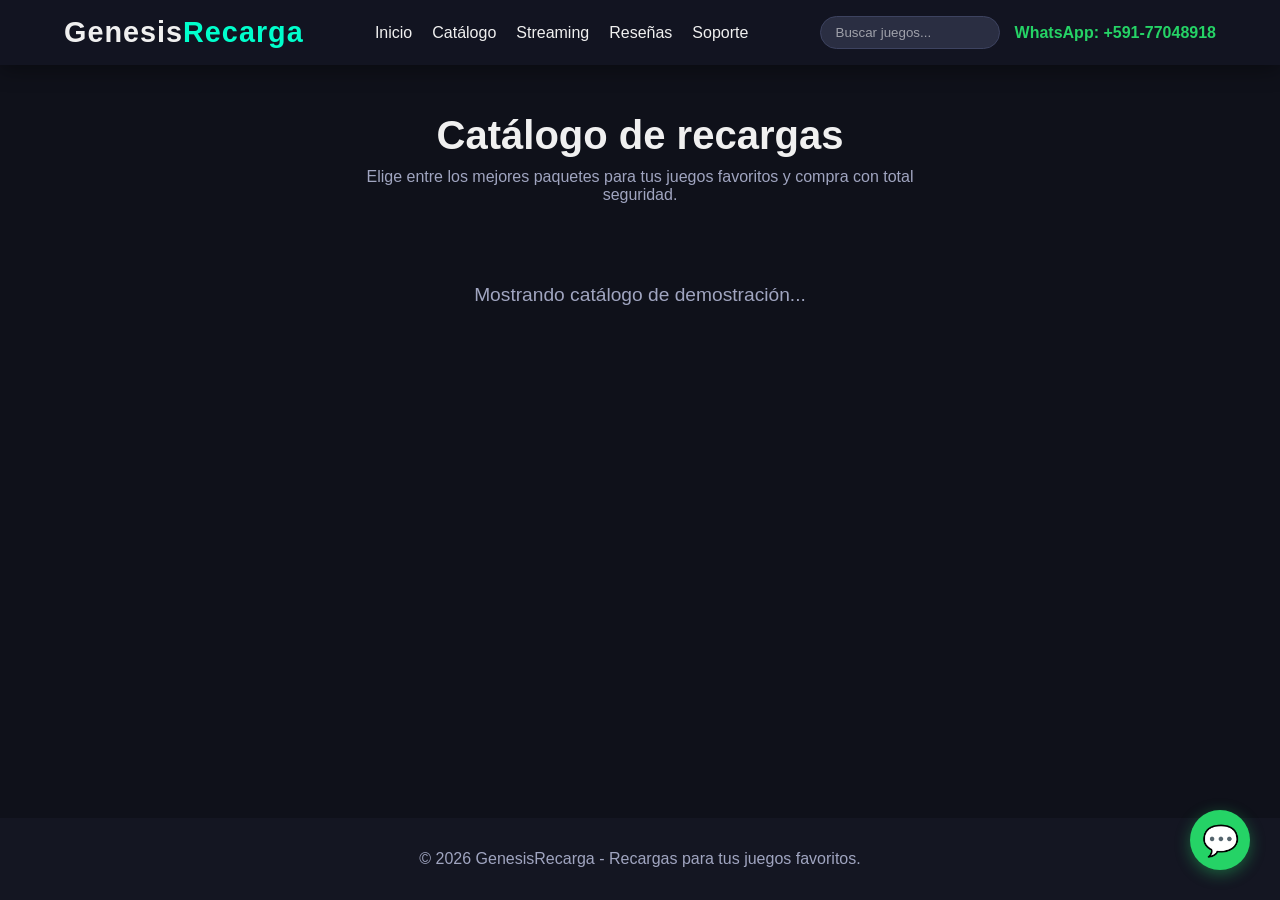
==== catalogo.html @ 7e61cbd9 "Add files via upload" ====
<!DOCTYPE html>
<html lang="es">
<head>
<meta charset="UTF-8">
<meta name="viewport" content="width=device-width, initial-scale=1.0">
<title>GenesisRecarga - Catálogo Dinámico</title>
<style>
    /* Estilos Generales */
    :root {
        --bg-color: #0f111a;
        --card-bg: #1e2130;
        --primary-color: #00ffcc;
        --primary-hover: #00ccaa;
        --text-light: #f0f0f0;
        --text-muted: #a0a5c0;
    }

    * {
        box-sizing: border-box;
        margin: 0;
        padding: 0;
        font-family: 'Segoe UI', Tahoma, Geneva, Verdana, sans-serif;
    }

    body {
        background-color: var(--bg-color);
        color: var(--text-light);
        display: flex;
        flex-direction: column;
        min-height: 100vh;
    }

    /* Navegación */
    header {
        background-color: rgba(20, 22, 34, 0.95);
        backdrop-filter: blur(10px);
        position: sticky;
        top: 0;
        z-index: 100;
        box-shadow: 0 4px 20px rgba(0, 0, 0, 0.4);
    }

    .navbar {
        display: flex;
        justify-content: space-between;
        align-items: center;
        padding: 1rem 5%;
        max-width: 1400px;
        margin: 0 auto;
        flex-wrap: nowrap;
        gap: 20px;
    }

    .logo {
        font-size: 1.8rem;
        font-weight: 800;
        letter-spacing: 1px;
        white-space: nowrap;
    }

    .logo span {
        color: var(--primary-color);
    }

    .menu {
        display: flex;
        gap: 20px;
        flex: 1;
        justify-content: center;
    }

    .menu a {
        color: var(--text-light);
        text-decoration: none;
        font-weight: 500;
        transition: color 0.3s;
        white-space: nowrap;
    }

    .menu a:hover {
        color: var(--primary-color);
    }

    .nav-right {
        display: flex;
        align-items: center;
        gap: 15px;
        white-space: nowrap;
    }

    .search {
        background-color: #2a2e42;
        border: 1px solid #3d4360;
        color: white;
        padding: 8px 15px;
        border-radius: 20px;
        outline: none;
        transition: border-color 0.3s;
        width: 180px;
    }

    .search::placeholder {
        color: rgba(255, 255, 255, 0.55);
    }

    .search:focus {
        border-color: var(--primary-color);
        width: 220px;
    }

    .balance {
        font-weight: bold;
        color: #25D366;
        display: flex;
        align-items: center;
        gap: 5px;
    }

    /* Secciones */
    .section-title {
        text-align: center;
        padding: 3rem 1rem 1rem;
    }

    .section-title h2 {
        font-size: 2.5rem;
        margin-bottom: 10px;
    }

    .section-title p {
        color: var(--text-muted);
        max-width: 600px;
        margin: 0 auto;
    }

    /* Catálogo de Productos */
    .container {
        flex: 1;
        max-width: 1200px;
        margin: 0 auto;
        padding: 2rem 5%;
        width: 100%;
    }

    .products {
        display: grid;
        grid-template-columns: repeat(auto-fit, minmax(300px, 1fr));
        gap: 2rem;
        justify-content: center;
    }

    /* Tarjetas Dinámicas */
    .card {
        background-color: var(--card-bg);
        border-radius: 15px;
        overflow: hidden;
        transition: transform 0.3s, box-shadow 0.3s;
        border: 1px solid #2a2e42;
        display: flex;
        flex-direction: column;
    }

    .card:hover {
        transform: translateY(-5px);
        box-shadow: 0 10px 25px rgba(0, 255, 204, 0.15);
        border-color: rgba(0, 255, 204, 0.4);
    }

    .card-icon {
        height: 200px;
        width: 100%;
        background-color: #2a2e42;
        display: flex;
        align-items: center;
        justify-content: center;
        overflow: hidden;
    }

    .card-icon img {
        width: 100%;
        height: 100%;
        object-fit: cover;
        transition: transform 0.5s;
    }

    .card:hover .card-icon img {
        transform: scale(1.05);
    }

    .card-content {
        padding: 1.5rem;
        display: flex;
        flex-direction: column;
        flex: 1;
    }

    .card-content h3 {
        font-size: 1.4rem;
        margin-bottom: 10px;
        color: white;
    }

    .card-content p {
        color: var(--text-muted);
        font-size: 0.95rem;
        line-height: 1.5;
        margin-bottom: 15px;
        flex: 1;
    }

    .price {
        font-size: 1.1rem;
        font-weight: bold;
        color: var(--primary-color);
        margin-bottom: 15px;
    }

    .btn {
        background-color: var(--primary-color);
        color: #000;
        border: none;
        padding: 12px;
        border-radius: 8px;
        font-weight: bold;
        cursor: pointer;
        transition: background-color 0.3s;
        text-align: center;
        text-decoration: none;
        width: 100%;
        display: inline-block;
    }

    .btn:hover {
        background-color: var(--primary-hover);
    }

    .btn-agotado {
        background-color: #2a2e42;
        color: #7a809c;
        cursor: not-allowed;
    }

    .btn-agotado:hover {
        background-color: #2a2e42;
    }

    /* Modal de Compra */
    .modal {
        display: none;
        position: fixed;
        z-index: 1000;
        left: 0;
        top: 0;
        width: 100%;
        height: 100%;
        background-color: rgba(0, 0, 0, 0.85);
        align-items: center;
        justify-content: center;
        padding: 15px;
        opacity: 0;
        transition: opacity 0.3s ease;
    }

    .modal.show {
        display: flex;
        opacity: 1;
    }

    .modal-content {
        background-color: var(--card-bg);
        border-radius: 15px;
        width: 100%;
        max-width: 480px;
        max-height: 90vh;
        overflow-y: auto;
        position: relative;
        border: 1px solid var(--primary-color);
        box-shadow: 0 10px 30px rgba(0, 255, 204, 0.2);
        display: flex;
        flex-direction: column;
    }

    .modal-header {
        padding: 15px 20px;
        border-bottom: 1px solid #2a2e42;
        display: flex;
        justify-content: space-between;
        align-items: center;
        flex-wrap: wrap;
        gap: 10px;
    }

    .modal-header h3 {
        margin: 0;
        font-size: 1.4rem;
        color: white;
        flex: 1;
        min-width: 120px;
    }

    .header-right {
        display: flex;
        align-items: center;
        gap: 15px;
    }

    /* Selector de Moneda Mini en el Encabezado */
    .currency-toggle-mini {
        display: flex;
        align-items: center;
        background-color: #141622;
        padding: 4px 8px;
        border-radius: 20px;
        border: 1px solid #3d4360;
        gap: 8px;
    }

    .currency-toggle-mini label {
        color: white;
        cursor: pointer;
        display: flex;
        align-items: center;
        gap: 4px;
        font-size: 0.85rem;
        font-weight: 500;
        user-select: none;
    }

    .currency-toggle-mini input[type="radio"] {
        accent-color: var(--primary-color);
        transform: scale(1.1);
        cursor: pointer;
        margin: 0;
    }

    .close-modal {
        color: var(--text-muted);
        font-size: 28px;
        font-weight: bold;
        cursor: pointer;
        transition: color 0.3s;
        line-height: 1;
    }

    .close-modal:hover {
        color: #ff6b6b;
    }

    .modal-body {
        padding: 20px;
        display: flex;
        flex-direction: column;
        gap: 15px;
    }

    .modal-image {
        width: 100%;
        border-radius: 10px;
        background-color: #141622;
        object-fit: contain;
        max-height: 250px;
        border: 1px solid #2a2e42;
    }

    .price-list {
        display: flex;
        flex-direction: column;
    }

    .price-label-text {
        color: var(--text-muted);
        font-size: 0.95rem;
        margin-bottom: 8px;
        display: block;
    }

    /* Estilos para la lista desplegable (Select) */
    .paquete-select {
        width: 100%;
        padding: 14px 15px;
        background-color: #2a2e42;
        color: white;
        border: 1px solid #3d4360;
        border-radius: 8px;
        font-size: 1rem;
        outline: none;
        appearance: none;
        cursor: pointer;
        /* Ícono de flecha personalizado */
        background-image: url("data:image/svg+xml;charset=US-ASCII,%3Csvg%20xmlns%3D%22http%3A%2F%2Fwww.w3.org%2F2000%2Fsvg%22%20width%3D%22292.4%22%20height%3D%22292.4%22%3E%3Cpath%20fill%3D%22%2300ffcc%22%20d%3D%22M287%2069.4a17.6%2017.6%200%200%200-13-5.4H18.4c-5%200-9.3%201.8-12.9%205.4A17.6%2017.6%200%200%200%200%2082.2c0%205%201.8%209.3%205.4%2012.9l128%20127.9c3.6%203.6%207.8%205.4%2012.8%205.4s9.2-1.8%2012.8-5.4L287%2095c3.5-3.5%205.4-7.8%205.4-12.8%200-5-1.9-9.2-5.5-12.8z%22%2F%3E%3C%2Fsvg%3E");
        background-repeat: no-repeat;
        background-position: right 15px top 50%;
        background-size: 14px auto;
        transition: border-color 0.3s, box-shadow 0.3s;
        font-weight: 500;
    }

    .paquete-select:focus, .paquete-select:hover {
        border-color: var(--primary-color);
        box-shadow: 0 0 8px rgba(0, 255, 204, 0.2);
    }

    .paquete-select option {
        background-color: #1e2130;
        color: white;
        padding: 12px;
        font-weight: normal;
    }

    .btn-whatsapp {
        background-color: #25D366;
        color: white;
        margin-top: 5px;
        display: flex;
        align-items: center;
        justify-content: center;
        gap: 10px;
    }

    .btn-whatsapp:hover {
        background-color: #1ebd5a;
    }

    /* Nuevos estilos para el botón de instrucciones */
    .btn-secondary {
        background-color: #2a2e42;
        color: white;
        border: 1px solid #3d4360;
    }

    .btn-secondary:hover {
        background-color: #323850;
        border-color: var(--primary-color);
    }

    .modal-actions {
        display: flex;
        gap: 10px;
        margin-top: 5px;
    }

    .modal-actions .btn {
        flex: 1;
        margin-top: 0;
        font-size: 0.95rem;
    }

    /* Estado de Carga y Mensajes */
    .status-message {
        grid-column: 1 / -1;
        text-align: center;
        padding: 2rem;
        color: var(--text-muted);
        font-size: 1.2rem;
    }

    .error-text {
        color: #ff6b6b;
    }

    /* Footer y Botón Flotante */
    footer {
        text-align: center;
        padding: 2rem;
        background-color: #141622;
        color: var(--text-muted);
        margin-top: auto;
    }

    .whatsapp-bubble {
        position: fixed;
        bottom: 30px;
        right: 30px;
        background-color: #25D366;
        color: white;
        width: 60px;
        height: 60px;
        border-radius: 50%;
        display: flex;
        align-items: center;
        justify-content: center;
        font-size: 30px;
        box-shadow: 0 4px 15px rgba(37, 211, 102, 0.4);
        text-decoration: none;
        transition: transform 0.3s;
        z-index: 1000;
    }

    .whatsapp-bubble:hover {
        transform: scale(1.1);
    }

    /* Responsividad */
    @media (max-width: 768px) {
        .navbar {
            flex-direction: column;
            text-align: center;
        }
        .nav-right {
            width: 100%;
            flex-direction: column;
        }
        .search {
            width: 100%;
        }
        .header-right {
            width: 100%;
            justify-content: space-between;
        }
    }
</style>
</head>
<body>

<header>
    <div class="navbar">
        <div class="logo">Genesis<span>Recarga</span></div>
        <nav class="menu">
            <a href="inicio.html">Inicio</a>
            <a href="catalogo.html">Catálogo</a>
            <a href="streaming.html">Streaming</a>
            <a href="reseñas.html">Reseñas</a>
            <a href="soporte.html">Soporte</a>
        </nav>
        <div class="nav-right">
            <input class="search" type="text" id="searchInput" placeholder="Buscar juegos...">
            <div class="balance">WhatsApp: +591-77048918</div>
        </div>
    </div>
</header>

<section class="section-title">
    <h2>Catálogo de recargas</h2>
    <p>Elige entre los mejores paquetes para tus juegos favoritos y compra con total seguridad.</p>
</section>

<section class="container">
    <div class="products" id="catalogo-container">
        <div class="status-message">Conectando con la base de datos...</div>
    </div>
</section>

<!-- MODAL DE COMPRA OCULTO -->
<div id="compraModal" class="modal">
    <div class="modal-content">
        <div class="modal-header">
            <h3 id="modal-title">Nombre del Juego</h3>
            <div class="header-right">
                <!-- Selector de Moneda movido aquí -->
                <div class="currency-toggle-mini">
                    <label title="Pagar en Bolivianos">
                        <input type="radio" name="moneda" value="Bs" checked> Bs-BOLIVIANO
                    </label>
                    <label title="Pagar con USDT (Binance)">
                        <input type="radio" name="moneda" value="USDT"> USDT-BINANCE
                    </label>
                </div>
                <span class="close-modal" id="closeModal">&times;</span>
            </div>
        </div>
        <div class="modal-body">
            <!-- Imagen de precios (imagenprecio de Firebase) -->
            <img id="modal-img" class="modal-image" src="" alt="Precios del juego" onerror="this.style.display='none'">
            
            <!-- Lista de precios dinámica (desplegable) -->
            <div id="modal-prices" class="price-list">
                <!-- Se llena con JS -->
            </div>

            <!-- Contenedor para alinear los botones -->
            <div class="modal-actions">
                <button id="btn-instrucciones" class="btn btn-secondary" style="display: none;">
                    Instrucciones
                </button>
                <button id="btn-comprar-wa" class="btn btn-whatsapp">
                    <svg xmlns="http://www.w3.org/2000/svg" width="20" height="20" fill="currentColor" viewBox="0 0 16 16">
                        <path d="M13.601 2.326A7.854 7.854 0 0 0 7.994 0C3.627 0 .068 3.558.064 7.926c-.003 1.396.366 2.76 1.057 3.965L0 16l4.204-1.102a7.933 7.933 0 0 0 3.79.965h.004c4.368 0 7.926-3.558 7.93-7.93A7.898 7.898 0 0 0 13.6 2.326zM7.994 14.521a6.573 6.573 0 0 1-3.356-.92l-.24-.144-2.494.654.666-2.433-.156-.251a6.56 6.56 0 0 1-1.007-3.505c.003-3.626 2.957-6.584 6.591-6.584a6.56 6.56 0 0 1 4.66 1.931 6.557 6.557 0 0 1 1.928 4.66c-.004 3.639-2.961 6.592-6.592 6.592zm3.615-4.934c-.197-.099-1.17-.578-1.353-.646-.182-.065-.315-.099-.445.099-.133.197-.513.646-.627.775-.114.133-.232.148-.43.05-.197-.1-.836-.308-1.592-.985-.59-.525-.985-1.175-1.103-1.372-.114-.198-.011-.304.088-.403.087-.088.197-.232.296-.346.1-.114.133-.198.198-.33.065-.134.034-.248-.015-.347-.05-.099-.445-1.076-.612-1.47-.16-.389-.323-.335-.445-.34-.114-.005-.247-.007-.38-.007a.729.729 0 0 0-.529.247c-.182.198-.691.677-.691 1.654 0 .977.71 1.916.81 2.049.098.133 1.394 2.132 3.383 2.992.47.205.84.326 1.129.418.475.152.904.129 1.246.08.38-.058 1.171-.48 1.338-.943.164-.464.164-.86.114-.943-.049-.084-.182-.133-.38-.232z"/>
                    </svg>
                    WhatsApp
                </button>
            </div>
        </div>
    </div>
</div>

<!-- MODAL DE INSTRUCCIONES -->
<div id="instruccionesModal" class="modal">
    <div class="modal-content" style="max-width: 400px;">
        <div class="modal-header">
            <h3 style="font-size: 1.3rem;">Instrucciones</h3>
            <span class="close-modal" id="closeInstrucciones">&times;</span>
        </div>
        <div class="modal-body" style="color: white; line-height: 1.6; font-size: 0.95rem;">
            <p id="texto-instrucciones" style="white-space: pre-wrap; margin: 0;"></p>
        </div>
    </div>
</div>

<footer>
    © 2026 GenesisRecarga - Recargas para tus juegos favoritos.
</footer>

<a class="whatsapp-bubble" href="https://wa.me/59177048918" target="_blank" rel="noopener noreferrer" title="Chat WhatsApp">
    <span>💬</span>
</a>

<script>
    document.addEventListener("DOMContentLoaded", () => {
        // --- CONFIGURACIÓN USDT ---
        let TIPO_CAMBIO_USDT = 9.96; // <-- Valor de respaldo inicial actualizado por si la web falla

        // Función para obtener el precio dinámico de USDT desde usdtbol.com
        async function obtenerPrecioUSDT() {
            try {
                // Usamos un proxy CORS gratuito para evitar el bloqueo de seguridad del navegador
                const response = await fetch(`https://api.allorigins.win/get?url=${encodeURIComponent('https://www.usdtbol.com/')}`);
                if (!response.ok) return;
                
                const data = await response.json();
                const htmlString = data.contents;
                
                // Limpiamos etiquetas HTML para buscar en el texto puro
                const textoPuro = htmlString.replace(/<[^>]+>/g, ' ');
                
                // Buscamos específicamente el patrón de la web: "ÚLTIMA COTIZACIÓN: Bs. 9.96"
                let match = textoPuro.match(/ÚLTIMA COTIZACIÓN.*?Bs\.\s*(\d+\.\d+)/i);
                
                // Fallback: Si los administradores de la página cambian el texto "ÚLTIMA COTIZACIÓN", buscamos simplemente "Bs. 9.XX"
                if (!match) {
                    match = textoPuro.match(/Bs\.\s*([7-9]\.\d{2}|1[0-5]\.\d{2})/i);
                }
                
                if (match && match[1]) {
                    TIPO_CAMBIO_USDT = parseFloat(match[1]);
                    console.log("✅ Precio USDT actualizado desde usdtbol.com: Bs.", TIPO_CAMBIO_USDT);
                } else {
                    console.log("⚠️ No se pudo extraer el precio, usando respaldo: Bs.", TIPO_CAMBIO_USDT);
                }
            } catch (error) {
                console.error("❌ Error al obtener precio USDT:", error);
            }
        }

        // Llamamos a la actualización al cargar la web
        obtenerPrecioUSDT();
        // ---------------------

        const catalogoContainer = document.getElementById('catalogo-container');
        const searchInput = document.getElementById('searchInput');
        
        // Modal Elementos
        const modal = document.getElementById('compraModal');
        const closeModalBtn = document.getElementById('closeModal');
        const modalTitle = document.getElementById('modal-title');
        const modalImg = document.getElementById('modal-img');
        const modalPrices = document.getElementById('modal-prices');
        const btnComprarWa = document.getElementById('btn-comprar-wa');
        const btnInstrucciones = document.getElementById('btn-instrucciones');
        const radiosMoneda = document.querySelectorAll('input[name="moneda"]');

        // Elementos del Modal de Instrucciones
        const instruccionesModal = document.getElementById('instruccionesModal');
        const closeInstruccionesBtn = document.getElementById('closeInstrucciones');
        const textoInstrucciones = document.getElementById('texto-instrucciones');

        const firebaseURL = "https://pagina-4bb60-default-rtdb.firebaseio.com/CATALOGO.json";
        let productosGlobales = [];
        let productoSeleccionadoActual = null;
        let monedaSeleccionada = 'Bs'; // Por defecto es Bolivianos

        // Actualizar moneda cuando el usuario cambia el radio button
        radiosMoneda.forEach(radio => {
            radio.addEventListener('change', (e) => {
                monedaSeleccionada = e.target.value;
                if (productoSeleccionadoActual) {
                    renderizarOpcionesPaquete(); // Volver a dibujar la lista con el nuevo precio
                }
            });
        });

        async function cargarCatalogo() {
            try {
                const respuesta = await fetch(firebaseURL);
                if (!respuesta.ok) throw new Error("No se pudo leer la base de datos.");
                
                const datos = await respuesta.json();
                if (datos) {
                    productosGlobales = Object.keys(datos).map(key => ({
                        id: key,
                        ...datos[key]
                    }));
                    renderizarProductos(productosGlobales);
                } else {
                    mostrarMensaje("El catálogo está vacío actualmente.", false);
                    usarDatosDeEjemplo();
                }
            } catch (error) {
                console.error("Error al cargar Firebase:", error);
                mostrarMensaje(`Mostrando catálogo de demostración...`, false);
                usarDatosDeEjemplo();
            }
        }

        function renderizarProductos(productos) {
            catalogoContainer.innerHTML = ''; 

            if (productos.length === 0) {
                catalogoContainer.innerHTML = '<div class="status-message">No se encontraron juegos con ese nombre.</div>';
                return;
            }

            productos.forEach(producto => {
                const nombre = producto.nombre || producto.id;
                const descripcion = producto.descripcion || "Recargas y beneficios oficiales directos a tu cuenta.";
                const imagen = producto.imagen || "https://images.unsplash.com/photo-1542751371-adc38448a05e?auto=format&fit=crop&w=500&q=80"; 

                let textoPrecioCard = "Ver paquetes";
                if (typeof producto.precio === 'string') {
                    textoPrecioCard = producto.precio;
                } else if (typeof producto.precio === 'object' && producto.precio !== null) {
                    textoPrecioCard = "Varios paquetes disponibles";
                }

                // Verificar si el producto está activo
                const esActivo = producto.activo === true || String(producto.activo).toLowerCase() === 'true';
                
                let botonHTML = '';
                if (esActivo) {
                    botonHTML = `<button class="btn btn-abrir-modal" data-id="${producto.id}">Comprar ${nombre}</button>`;
                } else {
                    botonHTML = `<button class="btn btn-agotado" disabled>Agotado</button>`;
                }

                const card = document.createElement('div');
                card.className = 'card';
                card.innerHTML = `
                    <div class="card-icon">
                        <img src="${imagen}" alt="${nombre}" onerror="this.src='https://images.unsplash.com/photo-1542751371-adc38448a05e?auto=format&fit=crop&w=500&q=80'">
                    </div>
                    <div class="card-content">
                        <h3>${nombre}</h3>
                        <p>${descripcion}</p>
                        <div class="price">${textoPrecioCard}</div>
                        ${botonHTML}
                    </div>
                `;
                catalogoContainer.appendChild(card);
            });
        }

        // --- LÓGICA DEL MODAL ---
        
        catalogoContainer.addEventListener('click', (e) => {
            if (e.target.classList.contains('btn-abrir-modal')) {
                const productoId = e.target.getAttribute('data-id');
                const producto = productosGlobales.find(p => p.id === productoId);
                if (producto) abrirModal(producto);
            }
        });

        function abrirModal(producto) {
            productoSeleccionadoActual = producto;
            modalTitle.textContent = producto.nombre || producto.id;
            
            modalImg.style.display = 'block';
            modalImg.src = producto.imagenprecio || producto.imagen || "";

            // Manejo del botón de instrucciones
            if (producto.instrucciones && producto.instrucciones.trim() !== "") {
                btnInstrucciones.style.display = 'block';
                
                // Obtenemos el texto y procesamos los saltos de línea
                let textoFinal = (producto.instrucciones || "").replace(/\\n/g, "\n");
                
                // Convertimos cualquier URL en un enlace clicable con color personalizado
                const urlRegex = /(https?:\/\/[^\s"'<>]+)/g;
                textoFinal = textoFinal.replace(urlRegex, function(url) {
                    return `<a href="${url}" target="_blank" style="color: var(--primary-color); text-decoration: underline; font-weight: bold;">${url}</a>`;
                });
                
                // Mostramos el texto como HTML (cambiando los \n por <br>)
                textoInstrucciones.innerHTML = textoFinal.replace(/\n/g, "<br>");
            } else {
                btnInstrucciones.style.display = 'none';
            }

            // Resetear el selector de moneda a Bs al abrir un nuevo cuadro
            document.querySelector('input[name="moneda"][value="Bs"]').checked = true;
            monedaSeleccionada = 'Bs';

            renderizarOpcionesPaquete();

            modal.style.display = 'flex';
            setTimeout(() => modal.classList.add('show'), 10);
        }

        function renderizarOpcionesPaquete() {
            modalPrices.innerHTML = ''; 

            const producto = productoSeleccionadoActual;

            const labelSelect = document.createElement('label');
            labelSelect.className = 'price-label-text';
            labelSelect.textContent = 'Selecciona tu paquete de recarga:';
            modalPrices.appendChild(labelSelect);

            const select = document.createElement('select');
            select.className = 'paquete-select';
            select.id = 'paqueteSelect';

            if (typeof producto.precio === 'object' && producto.precio !== null) {
                const opciones = Object.entries(producto.precio);
                
                if(opciones.length === 0) {
                    select.innerHTML = '<option value="">No hay paquetes registrados</option>';
                    select.disabled = true;
                } else {
                    // ORDENAR PAQUETES: De menor cantidad a mayor cantidad numéricamente
                    opciones.sort((a, b) => {
                        // Función interna para extraer el primer número del texto (ej: "1,000 V-Bucks" -> 1000)
                        const obtenerPrimerNumero = (texto) => {
                            const match = texto.replace(/,/g, '').match(/\d+/);
                            return match ? parseInt(match[0], 10) : 0;
                        };
                        return obtenerPrimerNumero(a[0]) - obtenerPrimerNumero(b[0]);
                    });

                    opciones.forEach(([paquete, valorDB]) => {
                        let precioMostrar = valorDB; // Por defecto el de la BD ("11 Bs")
                        
                        // Si se eligió USDT, calculamos el precio
                        if (monedaSeleccionada === 'USDT') {
                            // Extraer solo los números (ej. "11 Bs" -> 11)
                            const numeros = valorDB.replace(/,/g, '').match(/[\d.]+/);
                            if (numeros && numeros[0]) {
                                const montoBs = parseFloat(numeros[0]);
                                const montoUSDT = (montoBs / TIPO_CAMBIO_USDT).toFixed(2);
                                precioMostrar = `${montoUSDT} USDT`;
                            }
                        }

                        const option = document.createElement('option');
                        option.value = `${paquete} por ${precioMostrar}`;
                        option.textContent = `${paquete} — ${precioMostrar}`;
                        select.appendChild(option);
                    });
                }
            } else {
                let precioMostrar = producto.precio || "Consultar por WhatsApp";
                if (monedaSeleccionada === 'USDT' && typeof precioMostrar === 'string') {
                    const numeros = precioMostrar.replace(/,/g, '').match(/[\d.]+/);
                    if (numeros && numeros[0]) {
                        const montoBs = parseFloat(numeros[0]);
                        const montoUSDT = (montoBs / TIPO_CAMBIO_USDT).toFixed(2);
                        precioMostrar = `${montoUSDT} USDT`;
                    }
                }

                const option = document.createElement('option');
                option.value = precioMostrar;
                option.textContent = `Paquete Estándar — ${precioMostrar}`;
                select.appendChild(option);
            }

            modalPrices.appendChild(select);
        }

        btnComprarWa.addEventListener('click', () => {
            const selectElement = document.getElementById('paqueteSelect');
            
            if (!selectElement || !selectElement.value || selectElement.disabled) {
                alert("Por favor, selecciona un paquete válido.");
                return;
            }

            const paqueteElegido = selectElement.value;
            const nombreJuego = productoSeleccionadoActual.nombre || productoSeleccionadoActual.id;
            const metodoPagoText = monedaSeleccionada === 'USDT' ? 'USDT (Binance)' : 'Bolivianos (Bs)';
            
            const mensaje = `Hola GenesisRecarga, me interesa comprar una recarga para:\n\n🎮 *Juego:* ${nombreJuego}\n📦 *Paquete:* ${paqueteElegido}\n💳 *Método de pago:* ${metodoPagoText}\n\n¿Me indican los pasos para realizar el pago y el envío de mi ID?`;
            
            const linkWa = `https://wa.me/59177048918?text=${encodeURIComponent(mensaje)}`;
            window.open(linkWa, '_blank');
        });

        // --- Eventos Modal Instrucciones ---
        btnInstrucciones.addEventListener('click', () => {
            instruccionesModal.style.display = 'flex';
            setTimeout(() => instruccionesModal.classList.add('show'), 10);
        });

        function cerrarInstruccionesModal() {
            instruccionesModal.classList.remove('show');
            setTimeout(() => instruccionesModal.style.display = 'none', 300);
        }

        closeInstruccionesBtn.addEventListener('click', cerrarInstruccionesModal);

        // --- Cerrar modales generales ---
        function cerrarModal() {
            modal.classList.remove('show');
            setTimeout(() => modal.style.display = 'none', 300);
            productoSeleccionadoActual = null;
        }

        closeModalBtn.addEventListener('click', cerrarModal);
        
        modal.addEventListener('click', (e) => {
            if (e.target === modal) cerrarModal();
        });

        instruccionesModal.addEventListener('click', (e) => {
            if (e.target === instruccionesModal) cerrarInstruccionesModal();
        });

        // --- UTILIDADES ---

        function mostrarMensaje(mensaje, esError) {
            catalogoContainer.innerHTML = `<div class="status-message ${esError ? 'error-text' : ''}">${mensaje}</div>`;
        }

        function usarDatosDeEjemplo() {
            setTimeout(() => {
                const datosEjemplo = [
                    {
                        id: "FREEFIRE",
                        nombre: "FREE FIRE",
                        descripcion: "LA RECARGA se REALIZA SOLO POR ID",
                        imagen: "https://raw.githubusercontent.com/internetgeneisc096-coder/carpeta/main/freefire.jpg",
                        imagenprecio: "https://raw.githubusercontent.com/internetgeneisc096-coder/carpeta/main/freefireprecio.jpg",
                        activo: true,
                        precio: {
                            "100 DIAMANTES + 10 BONUS": "11 Bs",
                            "310 DIAMANTES + 62 BONUS": "30 Bs",
                            "520 DIAMANTES + 104 BONUS": "45 Bs"
                        }
                    },
                    {
                        id: "FORTNITE",
                        nombre: "Fortnite",
                        descripcion: "V-Bucks instantáneos para tus bailes y pases.",
                        imagen: "https://i.imgur.com/71ZnLhB.png",
                        imagenprecio: "https://i.imgur.com/71ZnLhB.png",
                        activo: false, 
                        precio: {
                            "1,000 V-Bucks": "60 Bs",
                            "2,800 V-Bucks": "150 Bs"
                        }
                    },
                    {
                        id: "ROBLOX",
                        nombre: "Roblox",
                        descripcion: "Robux oficiales para tu cuenta.",
                        imagen: "https://i.imgur.com/kg6ChW5.png",
                        imagenprecio: "https://i.imgur.com/kg6ChW5.png",
                        activo: true, 
                        instrucciones: "1.-DEBES INGRESAR A TU CUENTA ROBLOX \n2.-IR A CONFIGURACION \n3.-IR A INICIO DE SESION RAPIDO \n4.-LE APARECERA UN CODIGO \"ese codigo debe ENVIARNOS PARA REALIZAR LA RECARGA\n5.-VER VIDEO https://www.youtube.com/watch?v=nRgbVOJMIkQ",
                        precio: {
                            "400 Robux": "30 Bs",
                            "800 Robux": "60 Bs"
                        }
                    }
                ];
                productosGlobales = datosEjemplo;
                renderizarProductos(productosGlobales);
            }, 1000);
        }

        searchInput.addEventListener('input', (e) => {
            const termino = e.target.value.toLowerCase();
            const filtrados = productosGlobales.filter(prod => {
                const nombre = (prod.nombre || prod.id).toLowerCase();
                const desc = (prod.descripcion || '').toLowerCase();
                return nombre.includes(termino) || desc.includes(termino);
            });
            renderizarProductos(filtrados);
        });

        cargarCatalogo();
    });
</script>
</body>
</html>
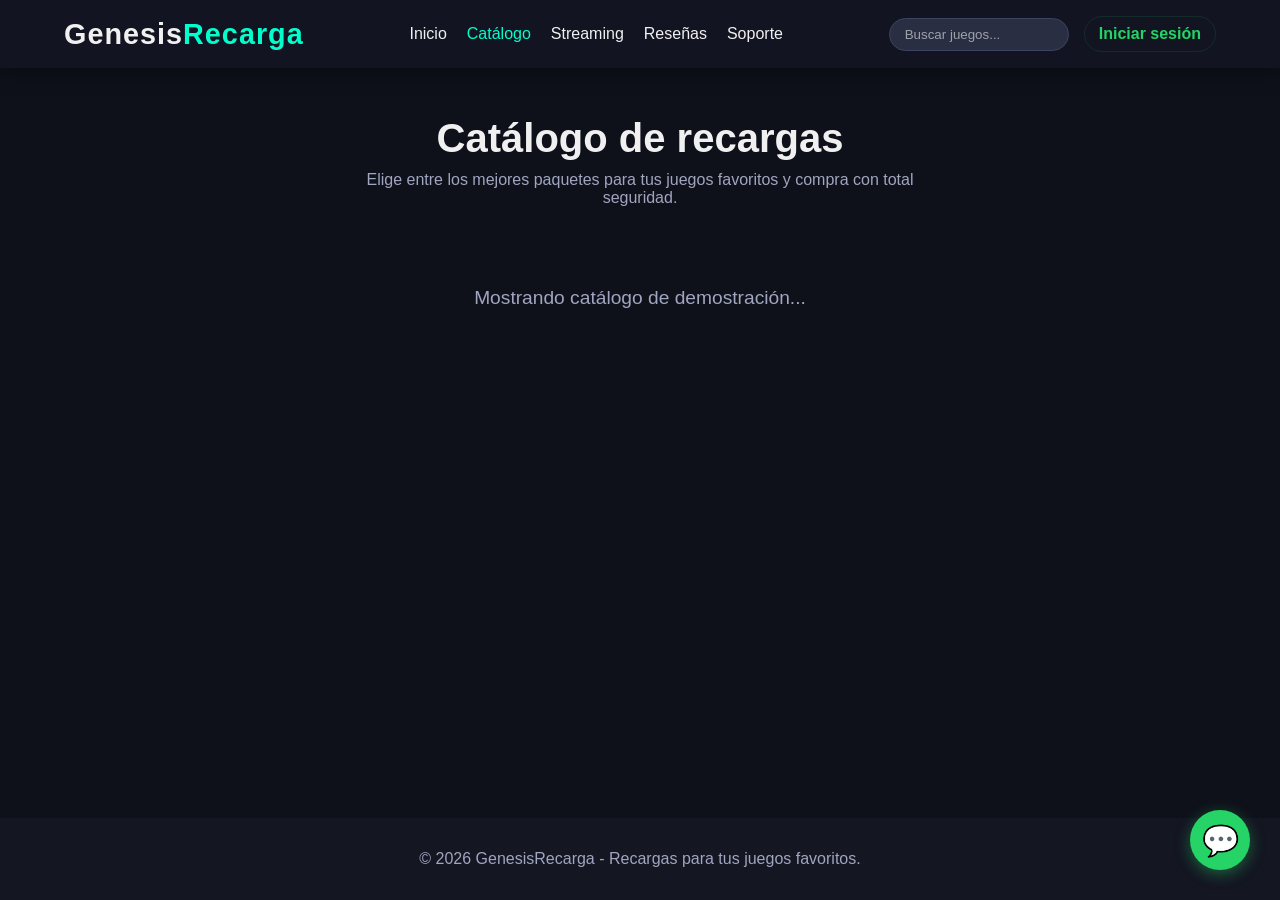
==== commit 37112ccf: "Add files via upload" ====
--- a/catalogo.html
+++ b/catalogo.html
@@ -108,13 +108,78 @@
         width: 220px;
     }
 
-    .balance {
+    .login-btn {
+        padding: 8px 14px;
+        border-radius: 20px;
+        color: #25D366;
         font-weight: bold;
-        color: #25D366;
-        display: flex;
-        align-items: center;
-        gap: 5px;
-    }
+        border: 1px solid rgba(37, 211, 102, 0.12);
+        background: transparent;
+        text-decoration: none;
+        display: inline-flex;
+        align-items: center;
+        gap: 8px;
+    }
+
+    /* --- Estilos del Menú de Usuario Logueado --- */
+    .user-menu {
+        display: none; /* Oculto por defecto */
+        align-items: center;
+        gap: 10px;
+    }
+
+    .user-profile {
+        display: flex;
+        align-items: center;
+        gap: 10px;
+        background-color: #0b151e; /* Fondo oscuro sutil */
+        padding: 6px 12px;
+        border-radius: 8px;
+        color: var(--primary-color); /* Texto en cian */
+        font-weight: 500;
+        border: 1px solid #162a3c;
+    }
+
+    .user-icon {
+        width: 20px;
+        height: 20px;
+        stroke: var(--primary-color);
+    }
+    
+    .username-text {
+        max-width: 100px; /* Limita el ancho del texto */
+        overflow: hidden;
+        text-overflow: ellipsis; /* Agrega puntos suspensivos si es muy largo */
+        white-space: nowrap;
+        text-decoration: none;
+        color: var(--primary-color);
+    }
+
+    .logout-btn {
+        background-color: transparent;
+        border: 1px solid #162a3c;
+        border-radius: 8px;
+        padding: 6px 10px;
+        color: #a0a5c0;
+        cursor: pointer;
+        display: flex;
+        align-items: center;
+        justify-content: center;
+        transition: all 0.2s;
+    }
+
+    .logout-btn:hover {
+        background-color: #1a2236;
+        color: #fff;
+        border-color: #2d3748;
+    }
+
+    .logout-icon {
+        width: 20px;
+        height: 20px;
+        stroke: currentColor;
+    }
+
 
     /* Secciones */
     .section-title {
@@ -223,14 +288,14 @@
         border-radius: 8px;
         font-weight: bold;
         cursor: pointer;
-        transition: background-color 0.3s;
+        transition: background-color 0.3s, opacity 0.3s;
         text-align: center;
         text-decoration: none;
         width: 100%;
         display: inline-block;
     }
 
-    .btn:hover {
+    .btn:hover:not(:disabled) {
         background-color: var(--primary-hover);
     }
 
@@ -304,7 +369,6 @@
         gap: 15px;
     }
 
-    /* Selector de Moneda Mini en el Encabezado */
     .currency-toggle-mini {
         display: flex;
         align-items: center;
@@ -374,7 +438,6 @@
         display: block;
     }
 
-    /* Estilos para la lista desplegable (Select) */
     .paquete-select {
         width: 100%;
         padding: 14px 15px;
@@ -386,7 +449,6 @@
         outline: none;
         appearance: none;
         cursor: pointer;
-        /* Ícono de flecha personalizado */
         background-image: url("data:image/svg+xml;charset=US-ASCII,%3Csvg%20xmlns%3D%22http%3A%2F%2Fwww.w3.org%2F2000%2Fsvg%22%20width%3D%22292.4%22%20height%3D%22292.4%22%3E%3Cpath%20fill%3D%22%2300ffcc%22%20d%3D%22M287%2069.4a17.6%2017.6%200%200%200-13-5.4H18.4c-5%200-9.3%201.8-12.9%205.4A17.6%2017.6%200%200%200%200%2082.2c0%205%201.8%209.3%205.4%2012.9l128%20127.9c3.6%203.6%207.8%205.4%2012.8%205.4s9.2-1.8%2012.8-5.4L287%2095c3.5-3.5%205.4-7.8%205.4-12.8%200-5-1.9-9.2-5.5-12.8z%22%2F%3E%3C%2Fsvg%3E");
         background-repeat: no-repeat;
         background-position: right 15px top 50%;
@@ -407,6 +469,31 @@
         font-weight: normal;
     }
 
+    /* Estilos para Input de ID */
+    .player-id-input {
+        width: 100%;
+        padding: 14px 15px;
+        background-color: #141622;
+        color: var(--primary-color);
+        font-weight: bold;
+        border: 1px solid #3d4360;
+        border-radius: 8px;
+        font-size: 1.1rem;
+        outline: none;
+        transition: border-color 0.3s;
+        letter-spacing: 2px;
+    }
+    
+    .player-id-input::placeholder {
+        color: rgba(255, 255, 255, 0.3);
+        font-weight: normal;
+        letter-spacing: normal;
+    }
+
+    .player-id-input:focus {
+        border-color: var(--primary-color);
+    }
+
     .btn-whatsapp {
         background-color: #25D366;
         color: white;
@@ -417,11 +504,10 @@
         gap: 10px;
     }
 
-    .btn-whatsapp:hover {
+    .btn-whatsapp:hover:not(:disabled) {
         background-color: #1ebd5a;
     }
 
-    /* Nuevos estilos para el botón de instrucciones */
     .btn-secondary {
         background-color: #2a2e42;
         color: white;
@@ -445,7 +531,6 @@
         font-size: 0.95rem;
     }
 
-    /* Estado de Carga y Mensajes */
     .status-message {
         grid-column: 1 / -1;
         text-align: center;
@@ -458,7 +543,6 @@
         color: #ff6b6b;
     }
 
-    /* Footer y Botón Flotante */
     footer {
         text-align: center;
         padding: 2rem;
@@ -490,7 +574,6 @@
         transform: scale(1.1);
     }
 
-    /* Responsividad */
     @media (max-width: 768px) {
         .navbar {
             flex-direction: column;
@@ -516,7 +599,7 @@
     <div class="navbar">
         <div class="logo">Genesis<span>Recarga</span></div>
         <nav class="menu">
-            <a href="inicio.html">Inicio</a>
+            <a href="index.html">Inicio</a>
             <a href="catalogo.html">Catálogo</a>
             <a href="streaming.html">Streaming</a>
             <a href="reseñas.html">Reseñas</a>
@@ -524,7 +607,30 @@
         </nav>
         <div class="nav-right">
             <input class="search" type="text" id="searchInput" placeholder="Buscar juegos...">
-            <div class="balance">WhatsApp: +591-77048918</div>
+            
+            <!-- Botón de Iniciar Sesión por defecto -->
+            <a class="login-btn" id="loginBtn" href="login.html">Iniciar sesión</a>
+
+            <!-- Menú de Usuario (Oculto por defecto) -->
+            <div class="user-menu" id="userMenu">
+                <div class="user-profile">
+                    <!-- Icono de usuario simple -->
+                    <svg class="user-icon" viewBox="0 0 24 24" fill="none" stroke-width="2" stroke-linecap="round" stroke-linejoin="round">
+                        <path d="M20 21v-2a4 4 0 0 0-4-4H8a4 4 0 0 0-4 4v2"></path>
+                        <circle cx="12" cy="7" r="4"></circle>
+                    </svg>
+                    <a class="username-text" id="displayUsername" href="perfil.html">Usuario</a>
+                </div>
+                <button class="logout-btn" id="logoutBtn" title="Cerrar sesión">
+                    <!-- Icono de cerrar sesión similar a la imagen -->
+                    <svg class="logout-icon" viewBox="0 0 24 24" fill="none" stroke-width="2" stroke-linecap="round" stroke-linejoin="round">
+                        <path d="M9 21H5a2 2 0 0 1-2-2V5a2 2 0 0 1 2-2h4"></path>
+                        <polyline points="16 17 21 12 16 7"></polyline>
+                        <line x1="21" y1="12" x2="9" y2="12"></line>
+                    </svg>
+                </button>
+            </div>
+
         </div>
     </div>
 </header>
@@ -546,7 +652,6 @@
         <div class="modal-header">
             <h3 id="modal-title">Nombre del Juego</h3>
             <div class="header-right">
-                <!-- Selector de Moneda movido aquí -->
                 <div class="currency-toggle-mini">
                     <label title="Pagar en Bolivianos">
                         <input type="radio" name="moneda" value="Bs" checked> Bs-BOLIVIANO
@@ -559,15 +664,21 @@
             </div>
         </div>
         <div class="modal-body">
-            <!-- Imagen de precios (imagenprecio de Firebase) -->
             <img id="modal-img" class="modal-image" src="" alt="Precios del juego" onerror="this.style.display='none'">
             
-            <!-- Lista de precios dinámica (desplegable) -->
             <div id="modal-prices" class="price-list">
                 <!-- Se llena con JS -->
             </div>
 
-            <!-- Contenedor para alinear los botones -->
+            <!-- CONTENEDOR NUEVO: Solicitar ID de jugador (Oculto por defecto) -->
+            <div id="player-id-container" style="display: none;">
+                <label for="playerId" class="price-label-text" style="color: white; font-weight: bold; margin-bottom: 5px;">
+                    🎮 Ingresa tu ID de Jugador:
+                </label>
+                <input type="text" id="playerId" class="player-id-input" placeholder="Ejemplo: 123456789">
+
+            </div>
+
             <div class="modal-actions">
                 <button id="btn-instrucciones" class="btn btn-secondary" style="display: none;">
                     Instrucciones
@@ -606,26 +717,55 @@
 
 <script>
     document.addEventListener("DOMContentLoaded", () => {
-        // --- CONFIGURACIÓN USDT ---
-        let TIPO_CAMBIO_USDT = 9.96; // <-- Valor de respaldo inicial actualizado por si la web falla
-
-        // Función para obtener el precio dinámico de USDT desde usdtbol.com
+        
+        // --- LÓGICA DE MENÚ ACTIVO ---
+        let currentPage = window.location.pathname.split("/").pop();
+        if (!currentPage || currentPage === "") currentPage = "index.html"; 
+        
+        document.querySelectorAll(".menu a").forEach(link => {
+            if (link.getAttribute("href") === currentPage) {
+                link.style.color = "var(--primary-color)";
+            }
+        });
+
+        // --- LÓGICA DE SESIÓN (LOGIN) ---
+        const loginBtn = document.getElementById("loginBtn");
+        const userMenu = document.getElementById("userMenu");
+        const displayUsername = document.getElementById("displayUsername");
+        const logoutBtn = document.getElementById("logoutBtn");
+
+        const loggedUser = localStorage.getItem("gr_user");
+
+        if (loggedUser) {
+            loginBtn.style.display = "none";
+            userMenu.style.display = "flex";
+            let displayName = loggedUser;
+            if (displayName.length > 12) {
+                 displayName = displayName.substring(0, 10) + "...";
+            }
+            displayUsername.textContent = displayName;
+        }
+
+        if (logoutBtn) {
+            logoutBtn.addEventListener("click", function() {
+                localStorage.removeItem("gr_user");
+                window.location.reload();
+            });
+        }
+        // ---------------------------------
+
+        let TIPO_CAMBIO_USDT = 9.96; 
+
         async function obtenerPrecioUSDT() {
             try {
-                // Usamos un proxy CORS gratuito para evitar el bloqueo de seguridad del navegador
                 const response = await fetch(`https://api.allorigins.win/get?url=${encodeURIComponent('https://www.usdtbol.com/')}`);
                 if (!response.ok) return;
                 
                 const data = await response.json();
                 const htmlString = data.contents;
-                
-                // Limpiamos etiquetas HTML para buscar en el texto puro
                 const textoPuro = htmlString.replace(/<[^>]+>/g, ' ');
                 
-                // Buscamos específicamente el patrón de la web: "ÚLTIMA COTIZACIÓN: Bs. 9.96"
                 let match = textoPuro.match(/ÚLTIMA COTIZACIÓN.*?Bs\.\s*(\d+\.\d+)/i);
-                
-                // Fallback: Si los administradores de la página cambian el texto "ÚLTIMA COTIZACIÓN", buscamos simplemente "Bs. 9.XX"
                 if (!match) {
                     match = textoPuro.match(/Bs\.\s*([7-9]\.\d{2}|1[0-5]\.\d{2})/i);
                 }
@@ -633,22 +773,17 @@
                 if (match && match[1]) {
                     TIPO_CAMBIO_USDT = parseFloat(match[1]);
                     console.log("✅ Precio USDT actualizado desde usdtbol.com: Bs.", TIPO_CAMBIO_USDT);
-                } else {
-                    console.log("⚠️ No se pudo extraer el precio, usando respaldo: Bs.", TIPO_CAMBIO_USDT);
                 }
             } catch (error) {
                 console.error("❌ Error al obtener precio USDT:", error);
             }
         }
-
-        // Llamamos a la actualización al cargar la web
         obtenerPrecioUSDT();
-        // ---------------------
 
         const catalogoContainer = document.getElementById('catalogo-container');
         const searchInput = document.getElementById('searchInput');
         
-        // Modal Elementos
+        // Elementos del Modal
         const modal = document.getElementById('compraModal');
         const closeModalBtn = document.getElementById('closeModal');
         const modalTitle = document.getElementById('modal-title');
@@ -658,7 +793,11 @@
         const btnInstrucciones = document.getElementById('btn-instrucciones');
         const radiosMoneda = document.querySelectorAll('input[name="moneda"]');
 
-        // Elementos del Modal de Instrucciones
+        // Elementos del Input de ID
+        const playerIdContainer = document.getElementById('player-id-container');
+        const playerIdInput = document.getElementById('playerId');
+
+        // Elementos de Instrucciones
         const instruccionesModal = document.getElementById('instruccionesModal');
         const closeInstruccionesBtn = document.getElementById('closeInstrucciones');
         const textoInstrucciones = document.getElementById('texto-instrucciones');
@@ -666,14 +805,13 @@
         const firebaseURL = "https://pagina-4bb60-default-rtdb.firebaseio.com/CATALOGO.json";
         let productosGlobales = [];
         let productoSeleccionadoActual = null;
-        let monedaSeleccionada = 'Bs'; // Por defecto es Bolivianos
-
-        // Actualizar moneda cuando el usuario cambia el radio button
+        let monedaSeleccionada = 'Bs'; 
+
         radiosMoneda.forEach(radio => {
             radio.addEventListener('change', (e) => {
                 monedaSeleccionada = e.target.value;
                 if (productoSeleccionadoActual) {
-                    renderizarOpcionesPaquete(); // Volver a dibujar la lista con el nuevo precio
+                    renderizarOpcionesPaquete();
                 }
             });
         });
@@ -721,7 +859,6 @@
                     textoPrecioCard = "Varios paquetes disponibles";
                 }
 
-                // Verificar si el producto está activo
                 const esActivo = producto.activo === true || String(producto.activo).toLowerCase() === 'true';
                 
                 let botonHTML = '';
@@ -748,6 +885,37 @@
             });
         }
 
+        // --- LÓGICA DEL INPUT DE ID ---
+        
+        // Bloquear letras, solo permitir números
+        playerIdInput.addEventListener('input', function() {
+            this.value = this.value.replace(/\D/g, ''); // Remueve todo lo que NO sea dígito
+            validarEstadoBoton();
+        });
+
+        // Habilitar o deshabilitar botón de WhatsApp
+        function validarEstadoBoton() {
+            // Si el producto actual es Free Fire, requerimos que el ID tenga al menos 4 números
+            const esFreeFire = (productoSeleccionadoActual.id.toUpperCase() === 'FREEFIRE' || (productoSeleccionadoActual.nombre && productoSeleccionadoActual.nombre.toUpperCase().includes('FREE FIRE')));
+            
+            if (esFreeFire) {
+                if (playerIdInput.value.length > 3) {
+                    btnComprarWa.disabled = false;
+                    btnComprarWa.style.opacity = '1';
+                    btnComprarWa.style.cursor = 'pointer';
+                } else {
+                    btnComprarWa.disabled = true;
+                    btnComprarWa.style.opacity = '0.4';
+                    btnComprarWa.style.cursor = 'not-allowed';
+                }
+            } else {
+                // Si no es Free Fire, el botón siempre está habilitado
+                btnComprarWa.disabled = false;
+                btnComprarWa.style.opacity = '1';
+                btnComprarWa.style.cursor = 'pointer';
+            }
+        }
+
         // --- LÓGICA DEL MODAL ---
         
         catalogoContainer.addEventListener('click', (e) => {
@@ -765,26 +933,31 @@
             modalImg.style.display = 'block';
             modalImg.src = producto.imagenprecio || producto.imagen || "";
 
+            // Manejo del ID de Free Fire
+            const esFreeFire = (producto.id.toUpperCase() === 'FREEFIRE' || (producto.nombre && producto.nombre.toUpperCase().includes('FREE FIRE')));
+            if (esFreeFire) {
+                playerIdContainer.style.display = 'block';
+                playerIdInput.value = ''; // Limpiar el input al abrir
+            } else {
+                playerIdContainer.style.display = 'none';
+            }
+            
+            // Validamos inmediatamente para bloquear/desbloquear el botón
+            validarEstadoBoton();
+
             // Manejo del botón de instrucciones
             if (producto.instrucciones && producto.instrucciones.trim() !== "") {
                 btnInstrucciones.style.display = 'block';
-                
-                // Obtenemos el texto y procesamos los saltos de línea
                 let textoFinal = (producto.instrucciones || "").replace(/\\n/g, "\n");
-                
-                // Convertimos cualquier URL en un enlace clicable con color personalizado
                 const urlRegex = /(https?:\/\/[^\s"'<>]+)/g;
                 textoFinal = textoFinal.replace(urlRegex, function(url) {
                     return `<a href="${url}" target="_blank" style="color: var(--primary-color); text-decoration: underline; font-weight: bold;">${url}</a>`;
                 });
-                
-                // Mostramos el texto como HTML (cambiando los \n por <br>)
                 textoInstrucciones.innerHTML = textoFinal.replace(/\n/g, "<br>");
             } else {
                 btnInstrucciones.style.display = 'none';
             }
 
-            // Resetear el selector de moneda a Bs al abrir un nuevo cuadro
             document.querySelector('input[name="moneda"][value="Bs"]').checked = true;
             monedaSeleccionada = 'Bs';
 
@@ -815,9 +988,7 @@
                     select.innerHTML = '<option value="">No hay paquetes registrados</option>';
                     select.disabled = true;
                 } else {
-                    // ORDENAR PAQUETES: De menor cantidad a mayor cantidad numéricamente
                     opciones.sort((a, b) => {
-                        // Función interna para extraer el primer número del texto (ej: "1,000 V-Bucks" -> 1000)
                         const obtenerPrimerNumero = (texto) => {
                             const match = texto.replace(/,/g, '').match(/\d+/);
                             return match ? parseInt(match[0], 10) : 0;
@@ -826,11 +997,9 @@
                     });
 
                     opciones.forEach(([paquete, valorDB]) => {
-                        let precioMostrar = valorDB; // Por defecto el de la BD ("11 Bs")
+                        let precioMostrar = valorDB; 
                         
-                        // Si se eligió USDT, calculamos el precio
                         if (monedaSeleccionada === 'USDT') {
-                            // Extraer solo los números (ej. "11 Bs" -> 11)
                             const numeros = valorDB.replace(/,/g, '').match(/[\d.]+/);
                             if (numeros && numeros[0]) {
                                 const montoBs = parseFloat(numeros[0]);
@@ -877,13 +1046,21 @@
             const nombreJuego = productoSeleccionadoActual.nombre || productoSeleccionadoActual.id;
             const metodoPagoText = monedaSeleccionada === 'USDT' ? 'USDT (Binance)' : 'Bolivianos (Bs)';
             
-            const mensaje = `Hola GenesisRecarga, me interesa comprar una recarga para:\n\n🎮 *Juego:* ${nombreJuego}\n📦 *Paquete:* ${paqueteElegido}\n💳 *Método de pago:* ${metodoPagoText}\n\n¿Me indican los pasos para realizar el pago y el envío de mi ID?`;
+            let mensaje = `Hola GenesisRecarga, me interesa comprar una recarga para:\n\n🎮 *Juego:* ${nombreJuego}\n📦 *Paquete:* ${paqueteElegido}\n💳 *Método de pago:* ${metodoPagoText}`;
+            
+            // Si es Free Fire, agregamos el ID al mensaje de WhatsApp
+            const esFreeFire = (productoSeleccionadoActual.id.toUpperCase() === 'FREEFIRE' || (productoSeleccionadoActual.nombre && productoSeleccionadoActual.nombre.toUpperCase().includes('FREE FIRE')));
+            if (esFreeFire) {
+                mensaje += `\n🆔 *ID Jugador:* ${playerIdInput.value}`;
+            }
+
+            mensaje += `\n\n¿Me indican los pasos para realizar el pago?`;
             
             const linkWa = `https://wa.me/59177048918?text=${encodeURIComponent(mensaje)}`;
             window.open(linkWa, '_blank');
         });
 
-        // --- Eventos Modal Instrucciones ---
+        // --- Eventos Modales ---
         btnInstrucciones.addEventListener('click', () => {
             instruccionesModal.style.display = 'flex';
             setTimeout(() => instruccionesModal.classList.add('show'), 10);
@@ -896,7 +1073,6 @@
 
         closeInstruccionesBtn.addEventListener('click', cerrarInstruccionesModal);
 
-        // --- Cerrar modales generales ---
         function cerrarModal() {
             modal.classList.remove('show');
             setTimeout(() => modal.style.display = 'none', 300);
@@ -912,8 +1088,6 @@
         instruccionesModal.addEventListener('click', (e) => {
             if (e.target === instruccionesModal) cerrarInstruccionesModal();
         });
-
-        // --- UTILIDADES ---
 
         function mostrarMensaje(mensaje, esError) {
             catalogoContainer.innerHTML = `<div class="status-message ${esError ? 'error-text' : ''}">${mensaje}</div>`;
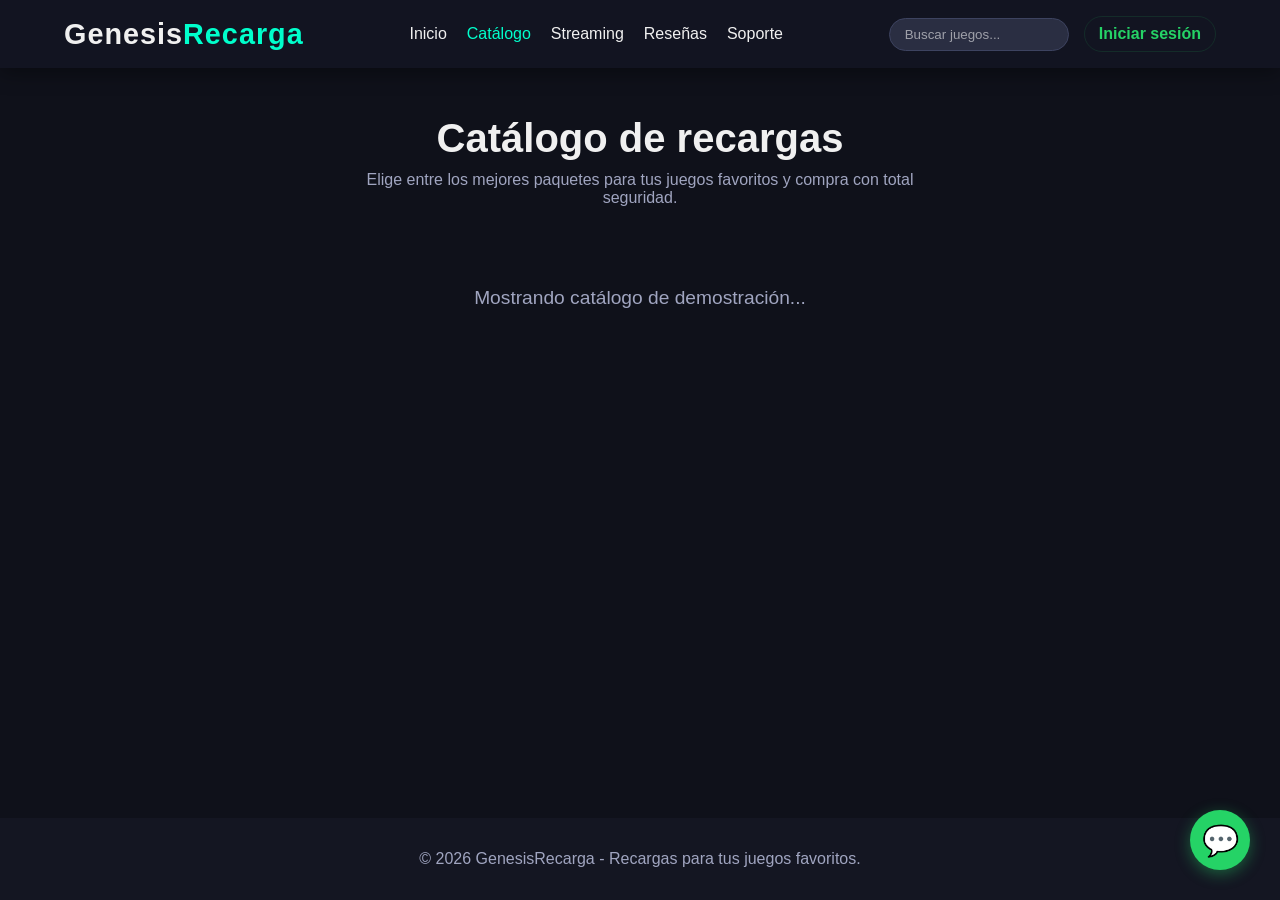
==== commit 0d751558: "Add files via upload" ====
--- a/catalogo.html
+++ b/catalogo.html
@@ -1140,7 +1140,7 @@
             }, 1000);
         }
 
-        searchInput.addEventListener('input', (e) => {
+              searchInput.addEventListener('input', (e) => {
             const termino = e.target.value.toLowerCase();
             const filtrados = productosGlobales.filter(prod => {
                 const nombre = (prod.nombre || prod.id).toLowerCase();
@@ -1150,7 +1150,30 @@
             renderizarProductos(filtrados);
         });
 
-        cargarCatalogo();
+        // ============================
+        // ABRIR PRODUCTO DESDE LA URL
+        // ============================
+        function abrirProductoDesdeURL() {
+
+            const params = new URLSearchParams(window.location.search);
+
+            const juego = params.get("juego");
+
+            if (!juego) return;
+
+            const producto = productosGlobales.find(p =>
+                p.id.toUpperCase() === juego.toUpperCase()
+            );
+
+            if (producto) {
+                abrirModal(producto);
+            }
+        }
+
+        cargarCatalogo().then(() => {
+            abrirProductoDesdeURL();
+        });
+
     });
 </script>
 </body>
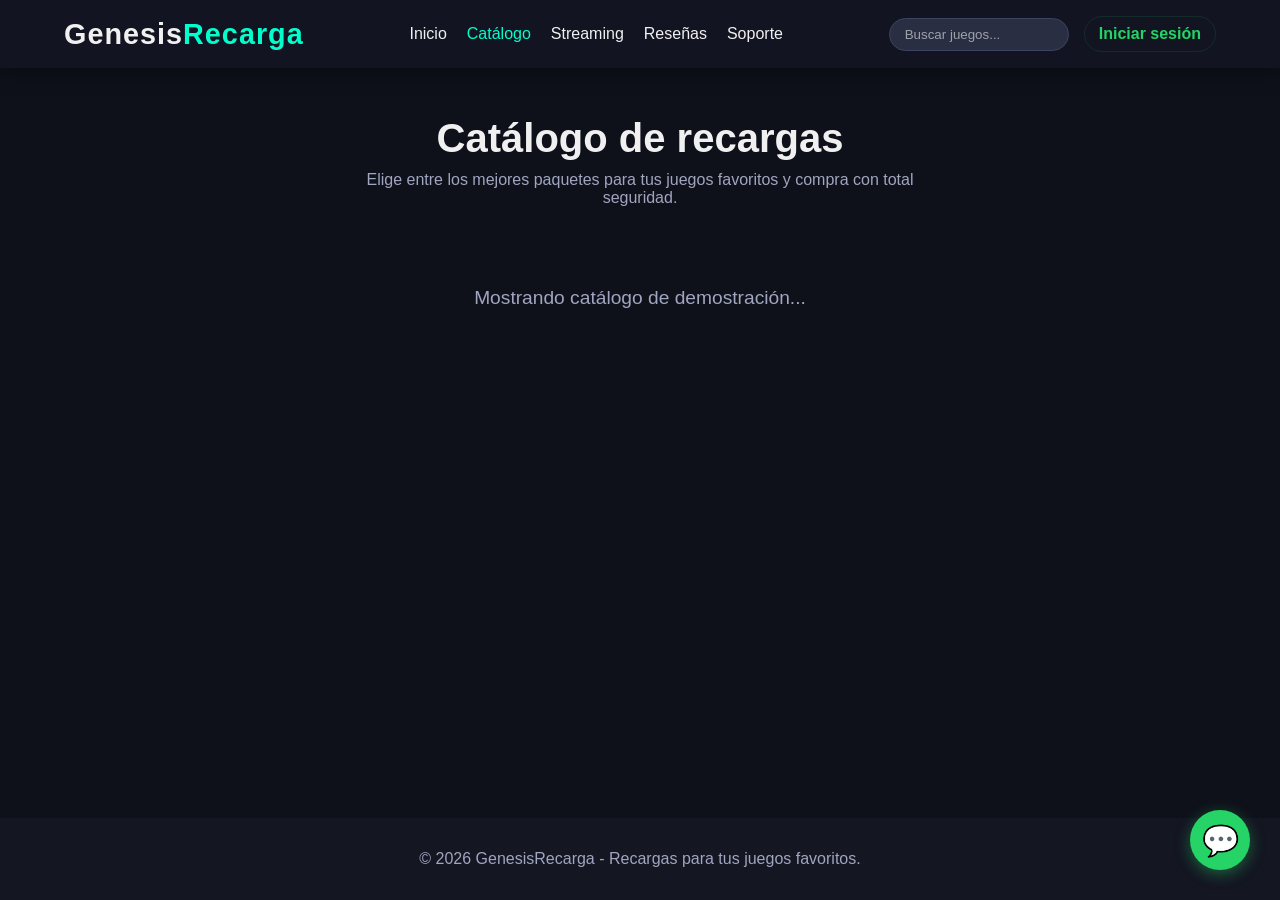
==== commit 0cd7d1a7: "Add files via upload" ====
--- a/catalogo.html
+++ b/catalogo.html
@@ -180,7 +180,6 @@
         stroke: currentColor;
     }
 
-
     /* Secciones */
     .section-title {
         text-align: center;
@@ -436,6 +435,7 @@
         font-size: 0.95rem;
         margin-bottom: 8px;
         display: block;
+        transition: color 0.3s;
     }
 
     .paquete-select {
@@ -630,7 +630,6 @@
                     </svg>
                 </button>
             </div>
-
         </div>
     </div>
 </header>
@@ -816,6 +815,49 @@
             });
         });
 
+        // FUNCIÓN NUEVA: Verificar la URL para abrir un producto automáticamente
+        function verificarUrlYabrirModal() {
+            const urlParams = new URLSearchParams(window.location.search);
+            let juegoIdParam = urlParams.get('juego'); 
+            let instruccionesParam = urlParams.get('instrucciones'); // NUEVO PARAMETRO
+            
+            if (instruccionesParam) {
+                // Validación para reemplazar automáticamente el guion bajo "_" por espacio " " 
+                instruccionesParam = instruccionesParam.replace(/_/g, ' ');
+                
+                // Buscamos el juego cuyo ID coincida con el de la URL
+                const productoEncontrado = productosGlobales.find(p => p.id.toUpperCase() === instruccionesParam.toUpperCase());
+                
+                if (productoEncontrado) {
+                    // Solo abrimos si realmente tiene instrucciones
+                    if (productoEncontrado.instrucciones && productoEncontrado.instrucciones.trim() !== "") {
+                        abrirModal(productoEncontrado);
+                        // Mostrar las instrucciones automáticamente un poquito después de que cargue el modal principal
+                        setTimeout(() => {
+                            instruccionesModal.style.display = 'flex';
+                            setTimeout(() => instruccionesModal.classList.add('show'), 10);
+                        }, 400); 
+                    } else {
+                        // Si no tiene instrucciones, no hacemos nada, nos quedamos en el catálogo
+                        console.warn("El juego no tiene instrucciones asignadas. Permaneciendo en catálogo.");
+                    }
+                } else {
+                    console.warn("Juego desde URL para instrucciones no encontrado: ", instruccionesParam);
+                }
+            } else if (juegoIdParam) {
+                // Lógica de apertura normal del producto sin abrir instrucciones automáticamente
+                juegoIdParam = juegoIdParam.replace(/_/g, ' ');
+                
+                const productoEncontrado = productosGlobales.find(p => p.id.toUpperCase() === juegoIdParam.toUpperCase());
+                
+                if (productoEncontrado) {
+                    abrirModal(productoEncontrado);
+                } else {
+                    console.warn("Juego desde URL no encontrado: ", juegoIdParam);
+                }
+            }
+        }
+
         async function cargarCatalogo() {
             try {
                 const respuesta = await fetch(firebaseURL);
@@ -828,6 +870,9 @@
                         ...datos[key]
                     }));
                     renderizarProductos(productosGlobales);
+                    
+                    // Llamamos a la función para ver si venimos de un link directo
+                    verificarUrlYabrirModal();
                 } else {
                     mostrarMensaje("El catálogo está vacío actualmente.", false);
                     usarDatosDeEjemplo();
@@ -895,8 +940,7 @@
 
         // Habilitar o deshabilitar botón de WhatsApp
         function validarEstadoBoton() {
-            // Si el producto actual es Free Fire, requerimos que el ID tenga al menos 4 números
-            const esFreeFire = (productoSeleccionadoActual.id.toUpperCase() === 'FREEFIRE' || (productoSeleccionadoActual.nombre && productoSeleccionadoActual.nombre.toUpperCase().includes('FREE FIRE')));
+            const esFreeFire = (productoSeleccionadoActual.id.toUpperCase() === 'FREEFIRE' || productoSeleccionadoActual.id.toUpperCase() === 'FREE_FIRE' || (productoSeleccionadoActual.nombre && productoSeleccionadoActual.nombre.toUpperCase().includes('FREE FIRE')));
             
             if (esFreeFire) {
                 if (playerIdInput.value.length > 3) {
@@ -926,46 +970,72 @@
             }
         });
 
-        function abrirModal(producto) {
-            productoSeleccionadoActual = producto;
-            modalTitle.textContent = producto.nombre || producto.id;
-            
-            modalImg.style.display = 'block';
-            modalImg.src = producto.imagenprecio || producto.imagen || "";
-
-            // Manejo del ID de Free Fire
-            const esFreeFire = (producto.id.toUpperCase() === 'FREEFIRE' || (producto.nombre && producto.nombre.toUpperCase().includes('FREE FIRE')));
-            if (esFreeFire) {
-                playerIdContainer.style.display = 'block';
-                playerIdInput.value = ''; // Limpiar el input al abrir
-            } else {
-                playerIdContainer.style.display = 'none';
-            }
-            
-            // Validamos inmediatamente para bloquear/desbloquear el botón
-            validarEstadoBoton();
-
-            // Manejo del botón de instrucciones
-            if (producto.instrucciones && producto.instrucciones.trim() !== "") {
-                btnInstrucciones.style.display = 'block';
-                let textoFinal = (producto.instrucciones || "").replace(/\\n/g, "\n");
-                const urlRegex = /(https?:\/\/[^\s"'<>]+)/g;
-                textoFinal = textoFinal.replace(urlRegex, function(url) {
-                    return `<a href="${url}" target="_blank" style="color: var(--primary-color); text-decoration: underline; font-weight: bold;">${url}</a>`;
-                });
-                textoInstrucciones.innerHTML = textoFinal.replace(/\n/g, "<br>");
-            } else {
-                btnInstrucciones.style.display = 'none';
-            }
-
-            document.querySelector('input[name="moneda"][value="Bs"]').checked = true;
-            monedaSeleccionada = 'Bs';
-
-            renderizarOpcionesPaquete();
-
-            modal.style.display = 'flex';
-            setTimeout(() => modal.classList.add('show'), 10);
-        }
+       function abrirModal(producto) {
+
+    // ==========================================
+    // ACTUALIZAR LA URL SIN RECARGAR
+    // ==========================================
+    const url = new URL(window.location);
+
+    url.searchParams.delete("instrucciones");
+    url.searchParams.set("juego", producto.id.replace(/ /g, "_"));
+
+    window.history.replaceState({}, "", url);
+
+    productoSeleccionadoActual = producto;
+
+    modalTitle.textContent = producto.nombre || producto.id;
+
+    modalImg.style.display = 'block';
+    modalImg.src = producto.imagenprecio || producto.imagen || "";
+
+    // Manejo del ID de Free Fire
+    const esFreeFire =
+        (producto.id.toUpperCase() === 'FREEFIRE' ||
+         producto.id.toUpperCase() === 'FREE_FIRE' ||
+         (producto.nombre &&
+          producto.nombre.toUpperCase().includes('FREE FIRE')));
+
+    if (esFreeFire) {
+        playerIdContainer.style.display = 'block';
+        playerIdInput.value = '';
+    } else {
+        playerIdContainer.style.display = 'none';
+    }
+
+    validarEstadoBoton();
+
+    if (producto.instrucciones && producto.instrucciones.trim() !== "") {
+
+        btnInstrucciones.style.display = 'block';
+
+        let textoFinal = (producto.instrucciones || "").replace(/\\n/g, "\n");
+
+        const urlRegex = /(https?:\/\/[^\s"'<>]+)/g;
+
+        textoFinal = textoFinal.replace(urlRegex, function(url) {
+            return `<a href="${url}" target="_blank" style="color: var(--primary-color); text-decoration: underline; font-weight: bold;">${url}</a>`;
+        });
+
+        textoInstrucciones.innerHTML = textoFinal.replace(/\n/g, "<br>");
+
+    } else {
+
+        btnInstrucciones.style.display = 'none';
+
+    }
+
+    document.querySelector('input[name="moneda"][value="Bs"]').checked = true;
+
+    monedaSeleccionada = 'Bs';
+
+    renderizarOpcionesPaquete();
+
+    modal.style.display = 'flex';
+
+    setTimeout(() => modal.classList.add('show'), 10);
+
+}
 
         function renderizarOpcionesPaquete() {
             modalPrices.innerHTML = ''; 
@@ -974,6 +1044,7 @@
 
             const labelSelect = document.createElement('label');
             labelSelect.className = 'price-label-text';
+            labelSelect.id = 'labelPaquetes';
             labelSelect.textContent = 'Selecciona tu paquete de recarga:';
             modalPrices.appendChild(labelSelect);
 
@@ -1037,8 +1108,21 @@
         btnComprarWa.addEventListener('click', () => {
             const selectElement = document.getElementById('paqueteSelect');
             
+            // Validacion visual en lugar de alert()
             if (!selectElement || !selectElement.value || selectElement.disabled) {
-                alert("Por favor, selecciona un paquete válido.");
+                selectElement.style.borderColor = '#ff6b6b';
+                const label = document.getElementById('labelPaquetes');
+                const originalText = 'Selecciona tu paquete de recarga:';
+                
+                label.textContent = "¡Por favor, selecciona un paquete válido!";
+                label.style.color = "#ff6b6b";
+                
+                setTimeout(() => {
+                    selectElement.style.borderColor = '#3d4360';
+                    label.textContent = originalText;
+                    label.style.color = "var(--text-muted)";
+                }, 3000);
+                
                 return;
             }
 
@@ -1049,7 +1133,7 @@
             let mensaje = `Hola GenesisRecarga, me interesa comprar una recarga para:\n\n🎮 *Juego:* ${nombreJuego}\n📦 *Paquete:* ${paqueteElegido}\n💳 *Método de pago:* ${metodoPagoText}`;
             
             // Si es Free Fire, agregamos el ID al mensaje de WhatsApp
-            const esFreeFire = (productoSeleccionadoActual.id.toUpperCase() === 'FREEFIRE' || (productoSeleccionadoActual.nombre && productoSeleccionadoActual.nombre.toUpperCase().includes('FREE FIRE')));
+            const esFreeFire = (productoSeleccionadoActual.id.toUpperCase() === 'FREEFIRE' || productoSeleccionadoActual.id.toUpperCase() === 'FREE_FIRE' || (productoSeleccionadoActual.nombre && productoSeleccionadoActual.nombre.toUpperCase().includes('FREE FIRE')));
             if (esFreeFire) {
                 mensaje += `\n🆔 *ID Jugador:* ${playerIdInput.value}`;
             }
@@ -1061,14 +1145,40 @@
         });
 
         // --- Eventos Modales ---
-        btnInstrucciones.addEventListener('click', () => {
-            instruccionesModal.style.display = 'flex';
-            setTimeout(() => instruccionesModal.classList.add('show'), 10);
-        });
+      btnInstrucciones.addEventListener('click', () => {
+
+    // ==========================================
+    // CAMBIAR LA URL A ?instrucciones=
+    // ==========================================
+    const url = new URL(window.location);
+
+    url.searchParams.delete("juego");
+
+    url.searchParams.set(
+        "instrucciones",
+        productoSeleccionadoActual.id.replace(/ /g, "_")
+    );
+
+    window.history.replaceState({}, "", url);
+
+    instruccionesModal.style.display = 'flex';
+
+    setTimeout(() => {
+        instruccionesModal.classList.add('show');
+    }, 10);
+
+});
 
         function cerrarInstruccionesModal() {
             instruccionesModal.classList.remove('show');
             setTimeout(() => instruccionesModal.style.display = 'none', 300);
+            
+            // Si se cierran las instrucciones que fueron abiertas por URL, limpiamos la URL
+            const url = new URL(window.location);
+            if (url.searchParams.has('instrucciones')) {
+                url.searchParams.delete('instrucciones');
+                window.history.replaceState({}, '', url);
+            }
         }
 
         closeInstruccionesBtn.addEventListener('click', cerrarInstruccionesModal);
@@ -1076,6 +1186,25 @@
         function cerrarModal() {
             modal.classList.remove('show');
             setTimeout(() => modal.style.display = 'none', 300);
+            
+            // Limpiamos los parámetros de la URL para que no se abra otra vez al recargar la página 
+            // si el usuario cerró el modal manualmente.
+            const url = new URL(window.location);
+            let urlCambiada = false;
+            
+            if (url.searchParams.has('juego')) {
+                url.searchParams.delete('juego');
+                urlCambiada = true;
+            }
+            if (url.searchParams.has('instrucciones')) {
+                url.searchParams.delete('instrucciones');
+                urlCambiada = true;
+            }
+            
+            if (urlCambiada) {
+                window.history.replaceState({}, '', url);
+            }
+            
             productoSeleccionadoActual = null;
         }
 
@@ -1097,7 +1226,7 @@
             setTimeout(() => {
                 const datosEjemplo = [
                     {
-                        id: "FREEFIRE",
+                        id: "FREE FIRE", // Ajustado para ser como en Firebase (con espacio)
                         nombre: "FREE FIRE",
                         descripcion: "LA RECARGA se REALIZA SOLO POR ID",
                         imagen: "https://raw.githubusercontent.com/internetgeneisc096-coder/carpeta/main/freefire.jpg",
@@ -1110,15 +1239,16 @@
                         }
                     },
                     {
-                        id: "FORTNITE",
-                        nombre: "Fortnite",
-                        descripcion: "V-Bucks instantáneos para tus bailes y pases.",
-                        imagen: "https://i.imgur.com/71ZnLhB.png",
-                        imagenprecio: "https://i.imgur.com/71ZnLhB.png",
-                        activo: false, 
+                        id: "TIKTOK",
+                        nombre: "TIKTOK",
+                        descripcion: "Monedas oficiales de TikTok directo a tu cuenta.",
+                        imagen: "https://images.unsplash.com/photo-1611605698335-8b1569810432?auto=format&fit=crop&w=500&q=80",
+                        imagenprecio: "https://images.unsplash.com/photo-1611605698335-8b1569810432?auto=format&fit=crop&w=500&q=80",
+                        activo: true, 
+                        instrucciones: "1.- DEBES INGRESAR A TU CUENTA TIKTOK\n2.- IR A SU PERFIL\n3.- IR A LA 3 RALLITA DE SU TIKTOK\n4.- IR A TU CODIGO QR\n5.- HACER CLICK ARRIBA EN LA PARTE SUPERIOR\n6.- BUSCAR EL QR EN GALERIA\n7.- OBLIGATORIO DAR PERMISO PARA REALIZAR LA RECARGA\n8.- *IMPORTANTE* EL CODIGO \"QR\" SOLO DURA 40 SEG  DEBE DE BUSCARLO RAPIDO\n9.- VER VIDEO\nhttps://www.youtube.com/shorts/m2UiIE5LYJo",
                         precio: {
-                            "1,000 V-Bucks": "60 Bs",
-                            "2,800 V-Bucks": "150 Bs"
+                            "70 Monedas": "15 Bs",
+                            "350 Monedas": "70 Bs"
                         }
                     },
                     {
@@ -1137,10 +1267,11 @@
                 ];
                 productosGlobales = datosEjemplo;
                 renderizarProductos(productosGlobales);
+                verificarUrlYabrirModal(); // Llamamos aquí también en caso de usar datos locales
             }, 1000);
         }
 
-              searchInput.addEventListener('input', (e) => {
+        searchInput.addEventListener('input', (e) => {
             const termino = e.target.value.toLowerCase();
             const filtrados = productosGlobales.filter(prod => {
                 const nombre = (prod.nombre || prod.id).toLowerCase();
@@ -1150,30 +1281,7 @@
             renderizarProductos(filtrados);
         });
 
-        // ============================
-        // ABRIR PRODUCTO DESDE LA URL
-        // ============================
-        function abrirProductoDesdeURL() {
-
-            const params = new URLSearchParams(window.location.search);
-
-            const juego = params.get("juego");
-
-            if (!juego) return;
-
-            const producto = productosGlobales.find(p =>
-                p.id.toUpperCase() === juego.toUpperCase()
-            );
-
-            if (producto) {
-                abrirModal(producto);
-            }
-        }
-
-        cargarCatalogo().then(() => {
-            abrirProductoDesdeURL();
-        });
-
+        cargarCatalogo();
     });
 </script>
 </body>
